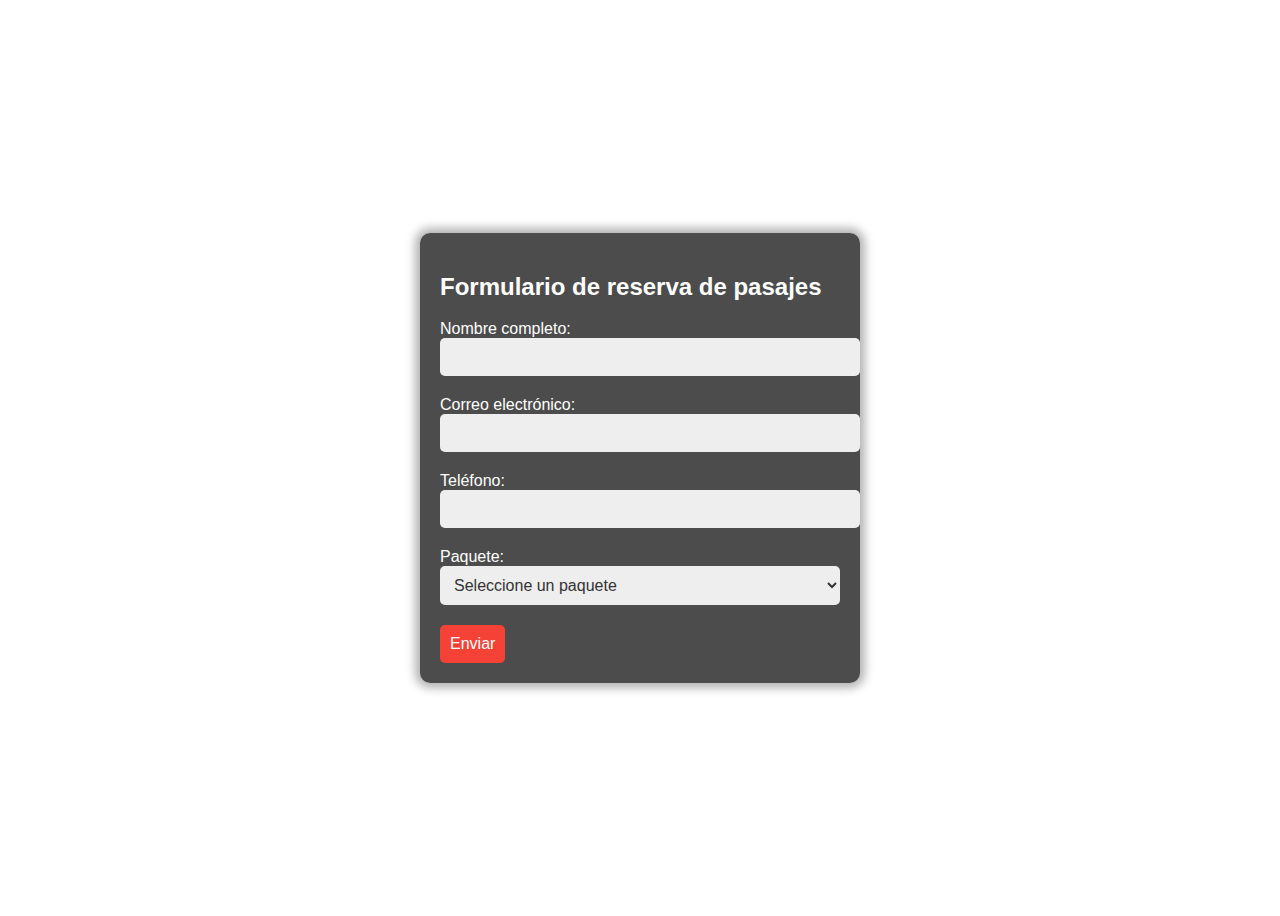
==== formulario.html @ 76597c24 "avance de repo" ====
<!DOCTYPE html>
<html lang="en">
<head>
    <meta charset="UTF-8">
    <meta http-equiv="X-UA-Compatible" content="IE=edge">
    <meta name="viewport" content="width=device-width, initial-scale=1.0">
    <link rel="stylesheet" href="assets/css/formulario.css">
    <title>formulario reserva</title>
</head>
<body>
    <div id="contact-container">
        <form id="contact-form">
          <h2>Formulario de reserva de pasajes</h2>
          <label for="name">Nombre completo:</label>
          <input type="text" id="name" name="name" required>
          <div class="invalid-feedback" id="name-feedback"></div>
          
          <label for="email">Correo electrónico:</label>
          <input type="email" id="email" name="email" required>
          <div class="invalid-feedback" id="email-feedback"></div>
          
          <label for="phone">Teléfono:</label>
          <input type="tel" id="phone" name="phone" required>
          <div class="invalid-feedback" id="phone-feedback"></div>
          
          <label for="package">Paquete:</label>
          <select id="package" name="package" required>
            <option value="">Seleccione un paquete</option>
            <option value="Asistencia de viajes">Asistencia de viajes</option>
            <option value="Vehículo">Vehículo</option>
            <option value="Panorama">Panorama</option>
          </select>
          <div class="invalid-feedback" id="package-feedback"></div>
          
          <input type="submit" value="Enviar">
        </form>
      </div>
      

      <script src="assets/js/formulario.js"></script>
</body>
</html>
---- assets/css/formulario.css ----
body {
    background-image: url('https://picsum.photos/id/1015/1920/1080');
    background-size: cover;
    background-position: center;
    font-family: Arial, sans-serif;
    color: #fff;
  }
  
  #contact-container {
    display: flex;
    justify-content: center;
    align-items: center;
    height: 100vh;
  }
  
  form {
    background-color: rgba(0, 0, 0, 0.7);
    padding: 20px;
    border-radius: 10px;
    box-shadow: 0px 0px 10px 5px rgba(0, 0, 0, 0.3);
    width: 400px;
  }
  
  input[type=text], input[type=email], input[type=tel], select {
    display: block;
    width: 100%;
    padding: 10px;
    margin-bottom: 20px;
    font-size: 16px;
    border: none;
    border-radius: 5px;
    background-color: #eee;
    color: #333;
  }
  
  input[type=submit] {
    background-color: #f44336;
    color: #fff;
    padding: 10px;
    font-size: 16px;
    border: none;
    border-radius: 5px;
    cursor: pointer;
  }
  
  input[type=submit]:hover {
    background-color: #d32f2f;
  }
  
  .is-invalid {
    border-color: #f44336;
  }
  
  .invalid-feedback {
    color: #f44336;
    font-size: 14px;
    margin-bottom: 10px;
  }
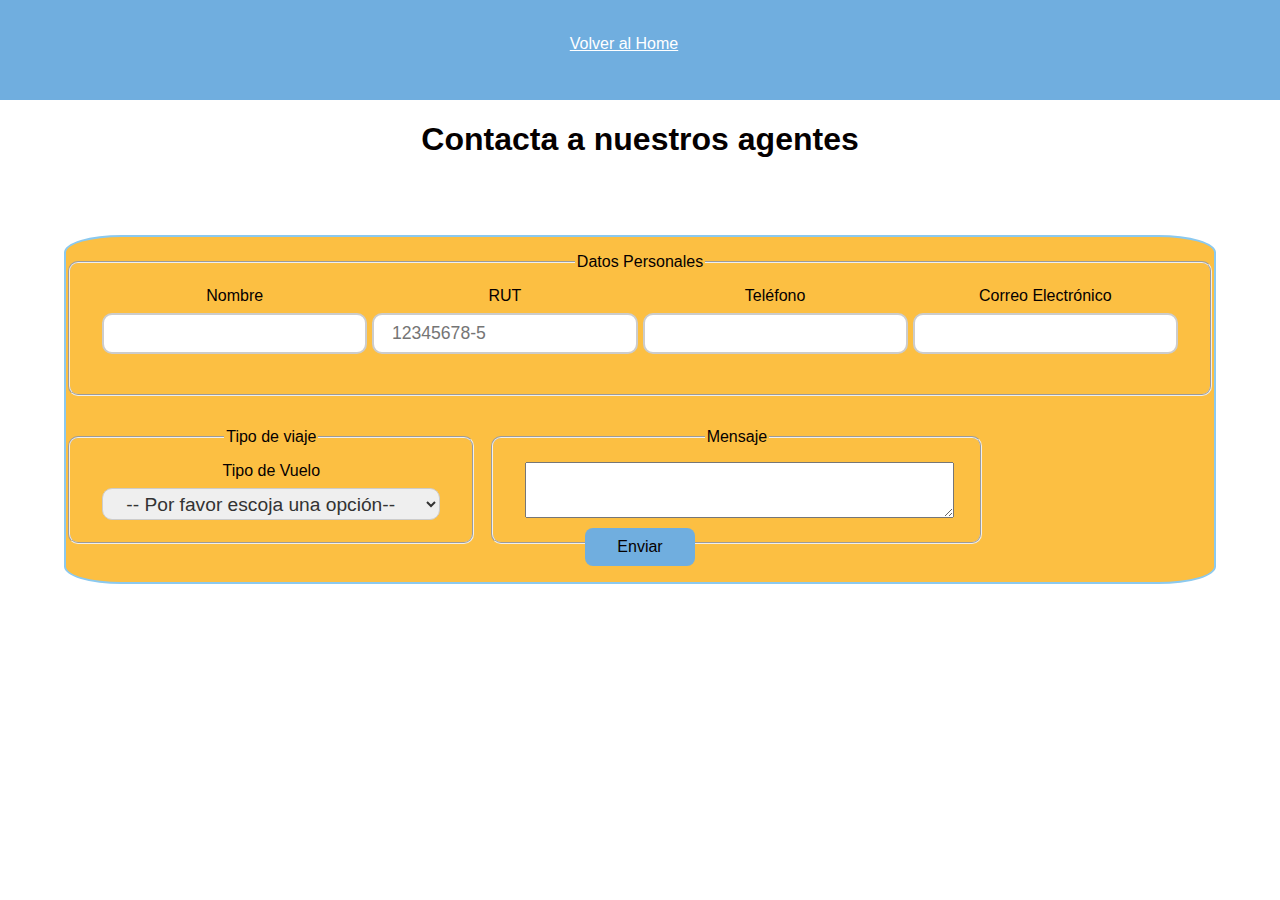
==== commit 72cdb036: "subiendo lo fijo html y css" ====
--- a/formulario.html
+++ b/formulario.html
@@ -8,33 +8,69 @@
     <title>formulario reserva</title>
 </head>
 <body>
-    <div id="contact-container">
-        <form id="contact-form">
-          <h2>Formulario de reserva de pasajes</h2>
-          <label for="name">Nombre completo:</label>
-          <input type="text" id="name" name="name" required>
-          <div class="invalid-feedback" id="name-feedback"></div>
-          
-          <label for="email">Correo electrónico:</label>
-          <input type="email" id="email" name="email" required>
-          <div class="invalid-feedback" id="email-feedback"></div>
-          
-          <label for="phone">Teléfono:</label>
-          <input type="tel" id="phone" name="phone" required>
-          <div class="invalid-feedback" id="phone-feedback"></div>
-          
-          <label for="package">Paquete:</label>
-          <select id="package" name="package" required>
-            <option value="">Seleccione un paquete</option>
-            <option value="Asistencia de viajes">Asistencia de viajes</option>
-            <option value="Vehículo">Vehículo</option>
-            <option value="Panorama">Panorama</option>
-          </select>
-          <div class="invalid-feedback" id="package-feedback"></div>
-          
-          <input type="submit" value="Enviar">
-        </form>
+  <main>
+    <div class="caja-volver">
+      <button><a href="/index.html">Volver al Home</a></button>
+    </div>
+  <h1>Contacta a nuestros agentes </h1>
+
+  <form action="contacto.html" method="POST">
+      <p class="mensaje-form"></p>
+
+      <fieldset class="section-1">
+          <legend>Datos Personales</legend>
+          <div>
+              <label for="nombre">Nombre</label>
+              <input type="text" id="nombre" name="nombre" />
+              <span></span>
+          </div>
+          <div>
+              <label for="rut">RUT</label>
+              <input type="text" id="rut" name="rut" placeholder="12345678-5" />
+              <span></span>
+          </div>
+          <div>
+              <label for="rut">Teléfono</label>
+              <input type="text" id="telefono" name="telefono" />
+              <span></span>
+          </div>
+          <div>
+              <label for="email">Correo Electrónico</label>
+              <input type="email" id="email" name="email" />
+              <span></span>
+          </div>
+      </fieldset>
+      <div class="caja-2">
+      <fieldset class="section-2">
+          <legend>Tipo de viaje</legend>
+          <div>
+              <label for="vuelo">Tipo de Vuelo</label>                    
+              <select name="vuelo" id="vuelo">
+                  <option value="">-- Por favor escoja una opción--</option>
+                  <option value="economico">Economico</option>
+                  <option value="turista">Turista</option>
+                  <option value="empresarial">Empresarial</option>
+                  <option value="vip">VIP</option>
+    
+              </select>
+              <span></span>
+          </div>
+      </fieldset>
+      <fieldset class="section-3">
+          <legend>Mensaje</legend>
+          <div>
+              <textarea id="mensaje" name="mensaje" rows="10"></textarea>
+              <span></span>
+          </div>
+      </fieldset>
+    </div>
+      <div class="botones">
+          <button type="submit">Enviar</button>
       </div>
+
+      <p class="mensaje-form"></p>
+  </form>
+</main>
       
 
       <script src="assets/js/formulario.js"></script>
--- a/assets/css/formulario.css
+++ b/assets/css/formulario.css
@@ -1,58 +1,150 @@
 body {
-    background-image: url('https://picsum.photos/id/1015/1920/1080');
-    background-size: cover;
-    background-position: center;
+  margin: 0;
+  padding: 0;
+background-color: #fff;
     font-family: Arial, sans-serif;
-    color: #fff;
+    color: #050000;
   }
   
-  #contact-container {
+  input.error, textarea.error {
+    background-color: rgb(244, 164, 164);
+    border: red solid 2px;
+}
+span.error {
+    color: rgb(112, 0, 0);   
+    font-size: 12px; 
     display: flex;
-    justify-content: center;
-    align-items: center;
+}
+main {    
+    width: 100%;
     height: 100vh;
-  }
+    display: flex;
+    flex-direction: column;
+   text-align: center;
+   align-items: center;
+
+}
+form fieldset {
+    padding: 1em 2em;
+    margin-bottom: 2em;
+    border-radius: 10px;
   
-  form {
-    background-color: rgba(0, 0, 0, 0.7);
-    padding: 20px;
+}
+.section-1{
+  width: 80%;
+  display: flex;
+  flex-direction: row;
+  gap: 5px;
+  justify-content: space-around;
+}
+.caja-2{
+  display: flex;
+  width: 80%;
+  height: 100px;
+  align-content:baseline;
+}
+.section-2{
+  width: 40%;
+  height: 80px;
+}
+.section-3{
+  width: 50%;
+  margin-left: 15px;
+  height: 80px;
+}
+
+.section-3 textarea{
+  width: 100%;
+  height: 50px;
+}
+
+.botones button{
+  color: #050000;
+  background-color: #70AEDF;
+  margin: 0;
+}
+
+form{
+  margin-top: 55px;
+  background-color: #FCBF42;
+  border-radius: 5%;
+  border: 2px solid #8BC9EF;
+}
+.caja-volver{
+  width: 100%;
+  background-color: #70AEDF;
+  height: 100px;
+}
+
+.caja-volver button{
+  margin-top: 25px;
+}
+.caja-volver button a{
+  color: #ffffff;
+  background-color: transparent;
+}
+.caja-volver button:hover{
+  background-color: #FCBF42;
+}
+.caja-volver button a:hover{
+  color: #030000;
+
+}
+
+
+
+
+@media screen and (min-width: 768px) {        
+    form fieldset {
+        width: 50%;
+    }
+}
+form input, form select {
+    height: 1.7em;
     border-radius: 10px;
-    box-shadow: 0px 0px 10px 5px rgba(0, 0, 0, 0.3);
-    width: 400px;
-  }
-  
-  input[type=text], input[type=email], input[type=tel], select {
-    display: block;
-    width: 100%;
-    padding: 10px;
-    margin-bottom: 20px;
-    font-size: 16px;
-    border: none;
-    border-radius: 5px;
-    background-color: #eee;
+    border-color: #ccc;
+    border-style: solid;
+    padding: 0.2em 1em;
+    font-size: 1.1em;
+}
+form fieldset > div {
+    margin-bottom: 1em;
+}
+form span {
+    font-weight: 300;    
+}
+form fieldset legend {
+    font-weight: 500;
+}
+form fieldset div {
+    display: flex;
+    flex-direction: column;
+    gap: 0.5em;
+}
+form fieldset div label {
+    font-weight: 300;
+}
+form select {
+    font-size: 1.2em;
     color: #333;
-  }
-  
-  input[type=submit] {
-    background-color: #f44336;
-    color: #fff;
-    padding: 10px;
-    font-size: 16px;
-    border: none;
-    border-radius: 5px;
+}
+button {
+    background-color: var(--primary-color);
+    border-radius: 8px;
+    border-style: none;
+    color: white;
+    font-size: 1.0em;
+    line-height: 2em;
+    padding: 0.2em 2em;
     cursor: pointer;
-  }
-  
-  input[type=submit]:hover {
-    background-color: #d32f2f;
-  }
-  
-  .is-invalid {
-    border-color: #f44336;
-  }
-  
-  .invalid-feedback {
-    color: #f44336;
-    font-size: 14px;
-    margin-bottom: 10px;
-  }+    margin-right: 2em;
+    font-weight: 500;
+    transition: all 1s ease-out;
+}
+button:hover {
+    background-color: black;
+}
+button:disabled {
+    background-color: gray;
+    color: #ccc;
+    cursor: not-allowed;}